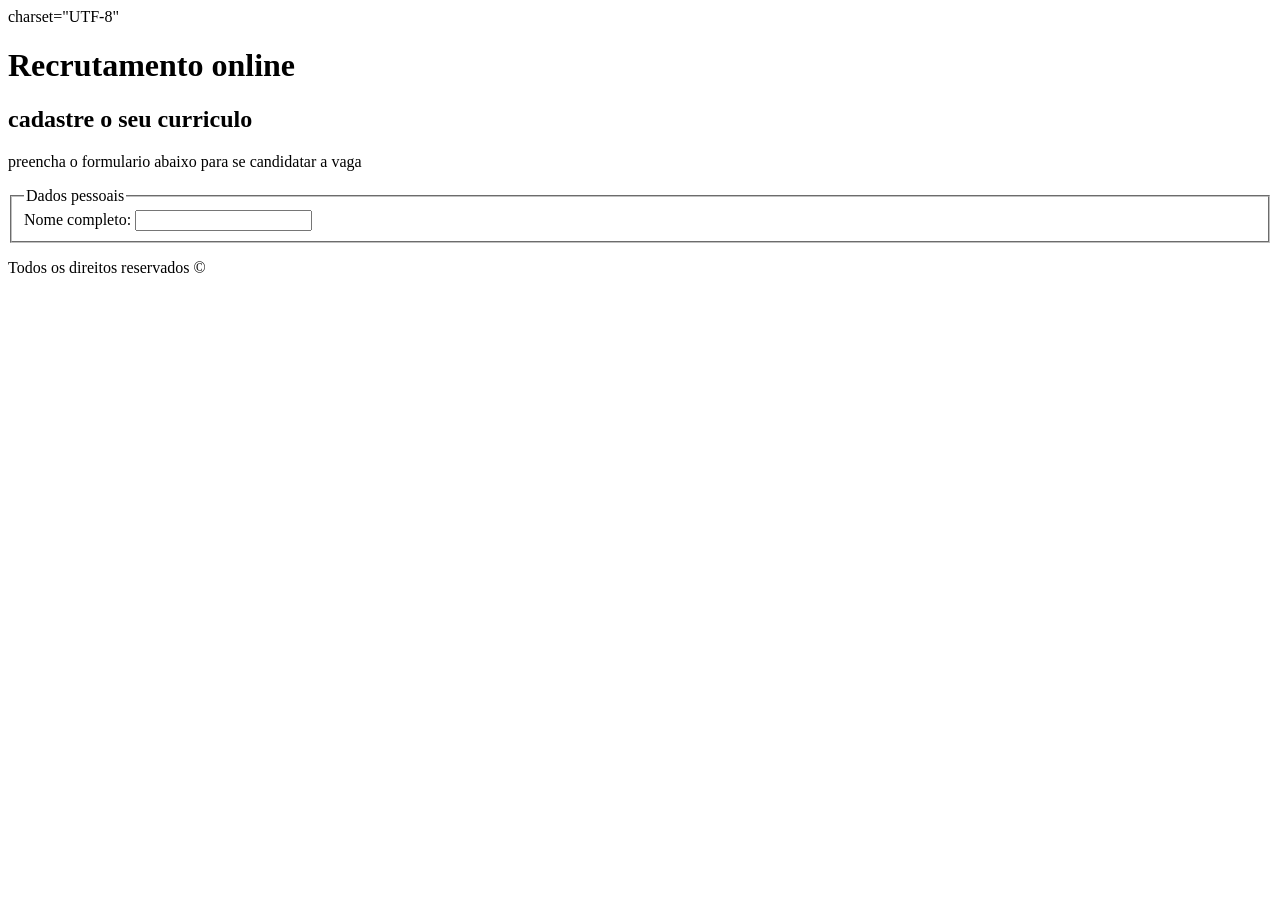
==== aula3/index.html @ 82e5b81e "Add files via upload" ====
<!DOCTYPE html>
<html lang="pt-br">
    <head>
        <title>recrutamento online</title>
        <meta> charset="UTF-8"
    </head>
    <body>
        <header>
            <h1>Recrutamento online</h1>
        </header>
        <main>
            <section>
                <h2>cadastre o seu curriculo</h2>
                <form action="#" method="post">
                    <p>preencha o formulario abaixo para se candidatar a vaga</p>
                    <fieldset>
                        <legend>Dados pessoais</legend>

                        <label for="nome_id">Nome completo:</label>
                        <input id="nome_id" name="nome" type="text"

                    </fieldset>

                </form>
            </section>



        </main>
        <footer>
            <p>Todos os direitos reservados &copy;</p>
        </footer>
    </body>
<html>
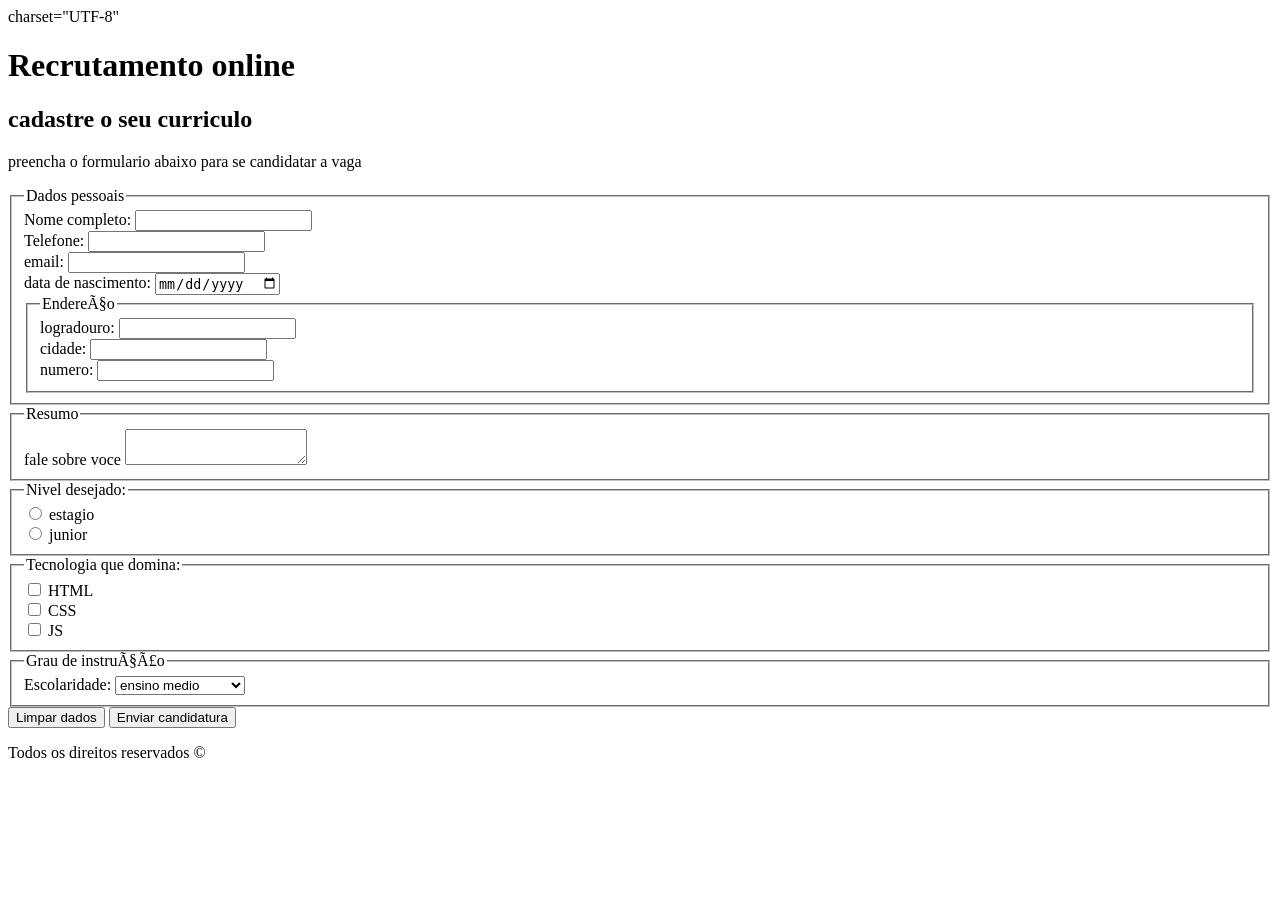
==== commit 97d86a95: "Enhance recruitment form with more input fields Added additional fields for personal information, ad" ====
--- a/aula3/index.html
+++ b/aula3/index.html
@@ -16,19 +16,132 @@
                     <fieldset>
                         <legend>Dados pessoais</legend>
 
-                        <label for="nome_id">Nome completo:</label>
-                        <input id="nome_id" name="nome" type="text"
+                        <div>
+                            <label for="nome_id">Nome completo:</label>
+                            <input id="nome_id" name="nome" type="text">
+                        </div>
+
+                        <div>
+                            <label for="telefone_id">Telefone:</label>
+                            <input id="telefone_id" name="telefone" type="tel">
+                        </div>
+                        
+                        <div>
+                            <label for="email_id">email:</label>
+                            <input id="email_id" name="email" type="email">
+                        </div>
+
+                        <div>
+                            <label for="data_nasc_id">data de nascimento:</label>
+                            <input id="data_nasc_id" name="data nascimento" type="date">
+                        </div>
+
+                        <fieldset>
+                            <legend>Endereço</legend>
+
+                            <div>
+                                <label for="Logradouro_id">logradouro:</label>
+                                <input id="logradouro_id" name="logradouro" type="text">
+                            </div>
+
+                            <div>
+                                <label for="cidade_id">cidade:</label>
+                                <input id="cidade_id" name="cidade" type="text">
+                            </div>
+
+                            <div>
+                                <label for="numero_id">numero:</label>
+                                <input id="numero_id" name="numero" type="number">
+                            </div>
+                        
+                        </fieldset>
+                    </fieldset>
+
+                    <fieldset>
+                        <legend>Resumo</legend>
+
+                        <div>
+                            <label for="Resumo_id">fale sobre voce</label>
+                            <textarea id="Resumo_id"></textarea>
+                        </div>
 
                     </fieldset>
 
+                    <fieldset>
+                        <legend>Nivel desejado:</legend>
+
+                        <div>
+                            <input id="nivel_estagio_id"
+                                   name="nivel"
+                                   type="radio"
+                                   value="estagio">
+                            <label for="nivel_estagio_id">estagio</label>
+                        </div>
+
+                        <div>
+                            <input id="nivel_junior_id"
+                                   name="nivel"
+                                   type="radio"
+                                   value="junior">
+                            <label for="nivel_junior_id">junior</label>
+                        </div>
+
+                    </fieldset>
+
+                    <fieldset>
+                        <legend>Tecnologia que domina:</legend>
+
+                        <div>
+                            <input id="tec_html_id"
+                                   name="tecnologias"
+                                   type="checkbox"
+                                   value="html">
+                            <label for="tec_html_id">HTML</label>
+                        </div>
+
+                        <div>
+                            <input id="tec_CSS_id"
+                                   name="tecnologias"
+                                   type="checkbox"
+                                   value="CSS">
+                            <label for="tec_CSS_id">CSS</label>
+                        </div>
+
+                        <div>
+                            <input id="tec_js_id"
+                                   name="tecnologias"
+                                   type="checkbox"
+                                   value="js">
+                            <label for="tec_js_id">JS</label>
+                        </div>
+
+                    </fieldset>
+
+                    <fieldset>
+                        <legend>Grau de instrução</legend>
+
+                        <div>
+                            <label for="escolaridade_id">Escolaridade:</label>
+                            <select id="escolaridade_id" name="Escolaridade">
+                              <option value="medio">ensino medio</option>
+                              <option value="graduação">graduação</option>
+                              <option value="pos">pos-graduação</option>
+                            </select>
+                        </div>
+
+                    </fieldset>
+
+                    <div>
+                        <button type="reset">Limpar dados</button>
+                        <button type="submit">Enviar candidatura</button>
+                    </div>
+                    
                 </form>
             </section>
-
-
 
         </main>
         <footer>
             <p>Todos os direitos reservados &copy;</p>
         </footer>
     </body>
-<html>+<html>
